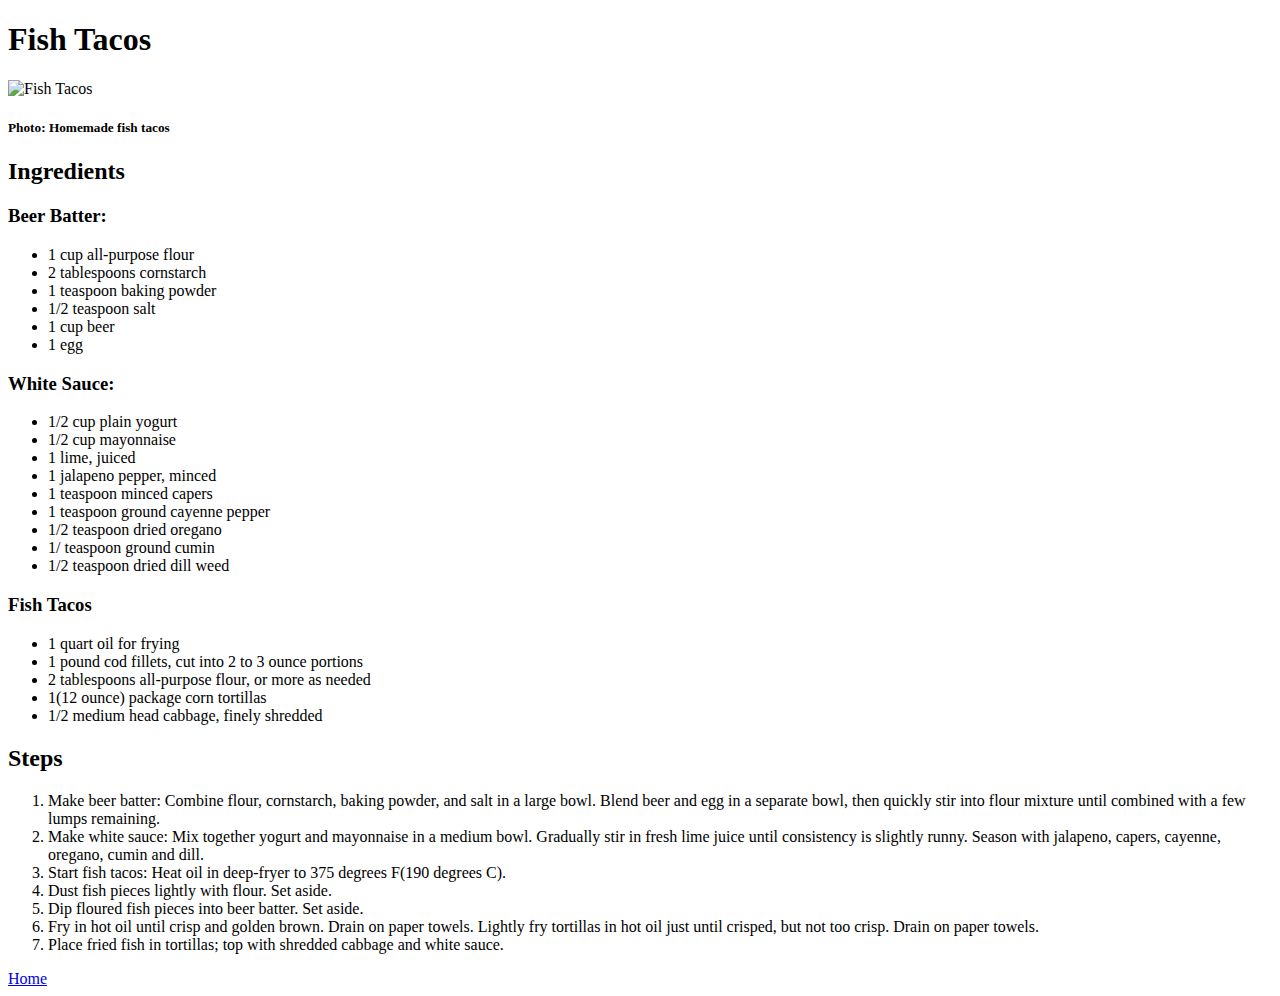
==== recipes/fishtacos.html @ 2bdd53b9 "Odin recipes project" ====
<!DOCTYPE html>
<html lang="en">
<head>
    <meta charset="UTF-8">
    <meta name="viewport" content="width=device-width, initial-scale=1.0">
    <title>Fish Tacos Recipe</title>
</head>
<body>
    <h1>Fish Tacos</h1>
    <img src="https://www.allrecipes.com/thmb/-IG4jUnBc3rQYhL1fMT1XERLiIM=/750x0/filters:no_upscale():max_bytes(150000):strip_icc():format(webp)/53729-fish-tacos-DDMFS-4x3-b5547c67c6f0432da06ad8f905e82c1e.jpg" alt="Fish Tacos">
    <h5>Photo: Homemade fish tacos</h5>
    <h2>Ingredients</h2>
    <h3>Beer Batter:</h3>
    <ul>
        <li>1 cup all-purpose flour</li>
        <li>2 tablespoons cornstarch</li>
        <li>1 teaspoon baking powder</li>
        <li>1/2 teaspoon salt</li>
        <li>1 cup beer</li>
        <li>1 egg</li>
    </ul>
    <h3>White Sauce:</h3>
    <ul>
        <li>1/2 cup plain yogurt</li>
        <li>1/2 cup mayonnaise</li>
        <li>1 lime, juiced</li>
        <li>1 jalapeno pepper, minced</li>
        <li>1 teaspoon minced capers</li>
        <li>1 teaspoon ground cayenne pepper</li>
        <li>1/2 teaspoon dried oregano</li>
        <li>1/ teaspoon ground cumin</li>
        <li>1/2 teaspoon dried dill weed</li>
    </ul>
    <h3>Fish Tacos</h3>
    <ul>
        <li>1 quart oil for frying</li>
        <li>1 pound cod fillets, cut into 2 to 3 ounce portions</li>
        <li>2 tablespoons all-purpose flour, or more as needed</li>
        <li>1(12 ounce) package corn tortillas</li>
        <li>1/2 medium head cabbage, finely shredded</li>
    </ul>
    <h2>Steps</h2>
    <ol>
        <li>Make beer batter: Combine flour, cornstarch, baking powder, and salt in a large bowl. Blend beer and egg in a separate bowl, then quickly stir into flour mixture until combined with a few lumps remaining.</li>
        <li>Make white sauce: Mix together yogurt and mayonnaise in a medium bowl. Gradually stir in fresh lime juice until consistency is slightly runny. Season with jalapeno, capers, cayenne, oregano, cumin and dill.</li>
        <li>Start fish tacos: Heat oil in deep-fryer to 375 degrees F(190 degrees C).</li>
        <li>Dust fish pieces lightly with flour. Set aside.</li>
        <li>Dip floured fish pieces into beer batter. Set aside.</li>
        <li>Fry in hot oil until crisp and golden brown. Drain on paper towels. Lightly fry tortillas in hot oil just until crisped, but not too crisp. Drain on paper towels.</li>
        <li>Place fried fish in tortillas; top with shredded cabbage and white sauce.</li>
    </ol>
    <a href="../index.html">Home</a>
</body>
</html>
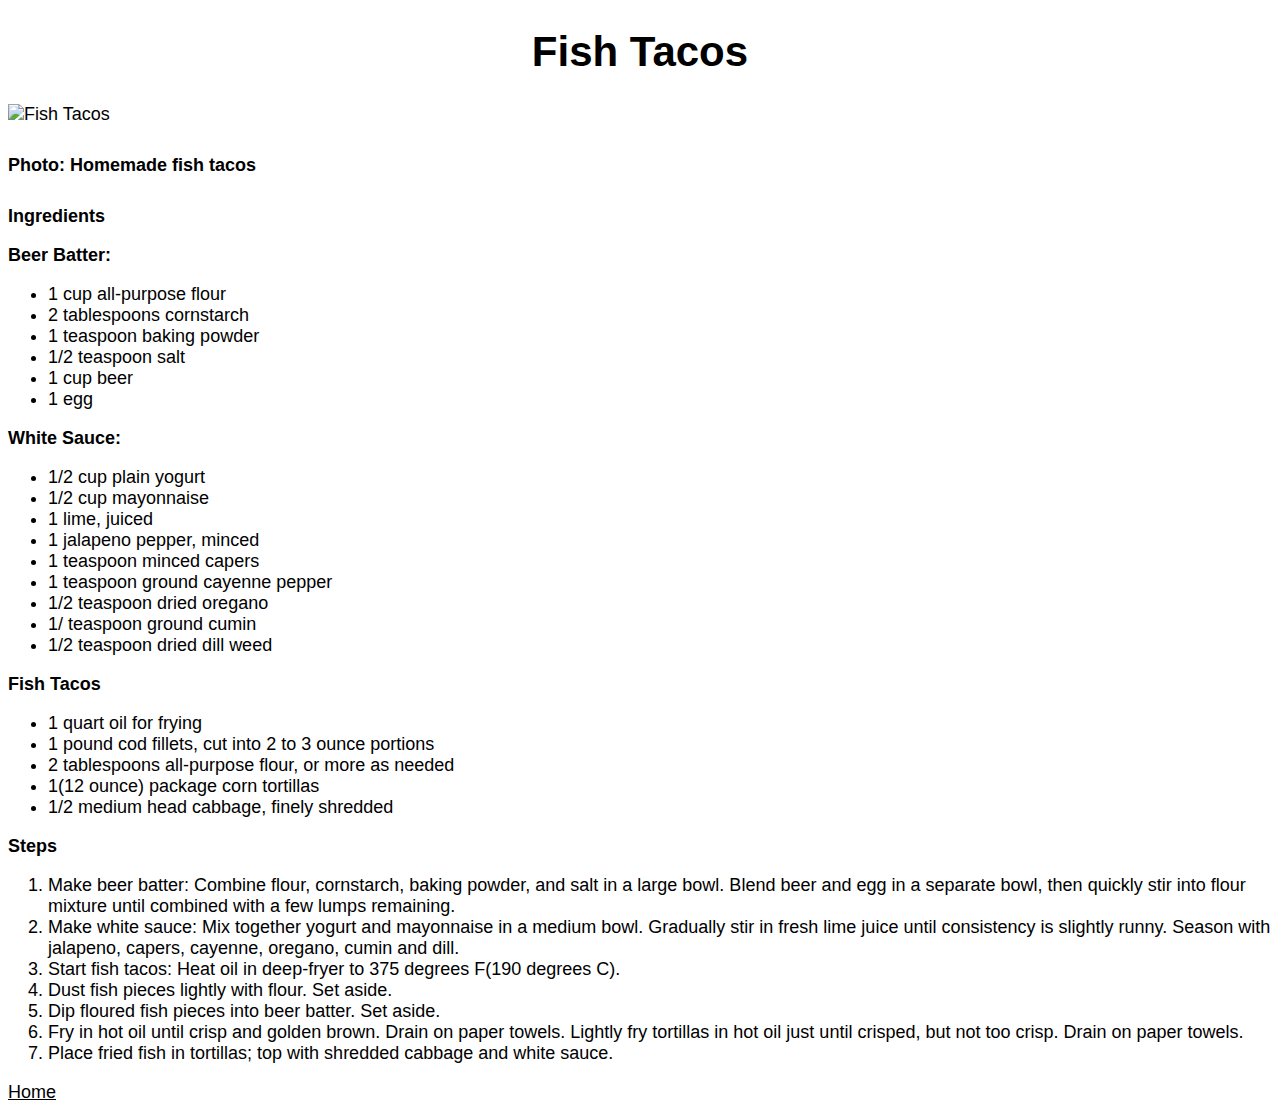
==== commit 86810811: "add stylesheet" ====
--- a/recipes/fishtacos.html
+++ b/recipes/fishtacos.html
@@ -3,11 +3,12 @@
 <head>
     <meta charset="UTF-8">
     <meta name="viewport" content="width=device-width, initial-scale=1.0">
+    <link rel="stylesheet" href="../style.css">
     <title>Fish Tacos Recipe</title>
 </head>
 <body>
-    <h1>Fish Tacos</h1>
-    <img src="https://www.allrecipes.com/thmb/-IG4jUnBc3rQYhL1fMT1XERLiIM=/750x0/filters:no_upscale():max_bytes(150000):strip_icc():format(webp)/53729-fish-tacos-DDMFS-4x3-b5547c67c6f0432da06ad8f905e82c1e.jpg" alt="Fish Tacos">
+    <h1 class="heading">Fish Tacos</h1>
+    <img style="width: 300px; height: auto;" src="https://www.allrecipes.com/thmb/-IG4jUnBc3rQYhL1fMT1XERLiIM=/750x0/filters:no_upscale():max_bytes(150000):strip_icc():format(webp)/53729-fish-tacos-DDMFS-4x3-b5547c67c6f0432da06ad8f905e82c1e.jpg" alt="Fish Tacos">
     <h5>Photo: Homemade fish tacos</h5>
     <h2>Ingredients</h2>
     <h3>Beer Batter:</h3>
--- a/style.css
+++ b/style.css
@@ -0,0 +1,16 @@
+* {
+    font-family: Verdana, Geneva, Tahoma, sans-serif;
+    font-size: 18px;
+    color: black;
+}
+
+.heading {
+    font-weight: bold;
+    font-size: 42px;
+    text-align: center;
+}
+
+.list {
+    text-align: left;
+    font-size: 24px;
+}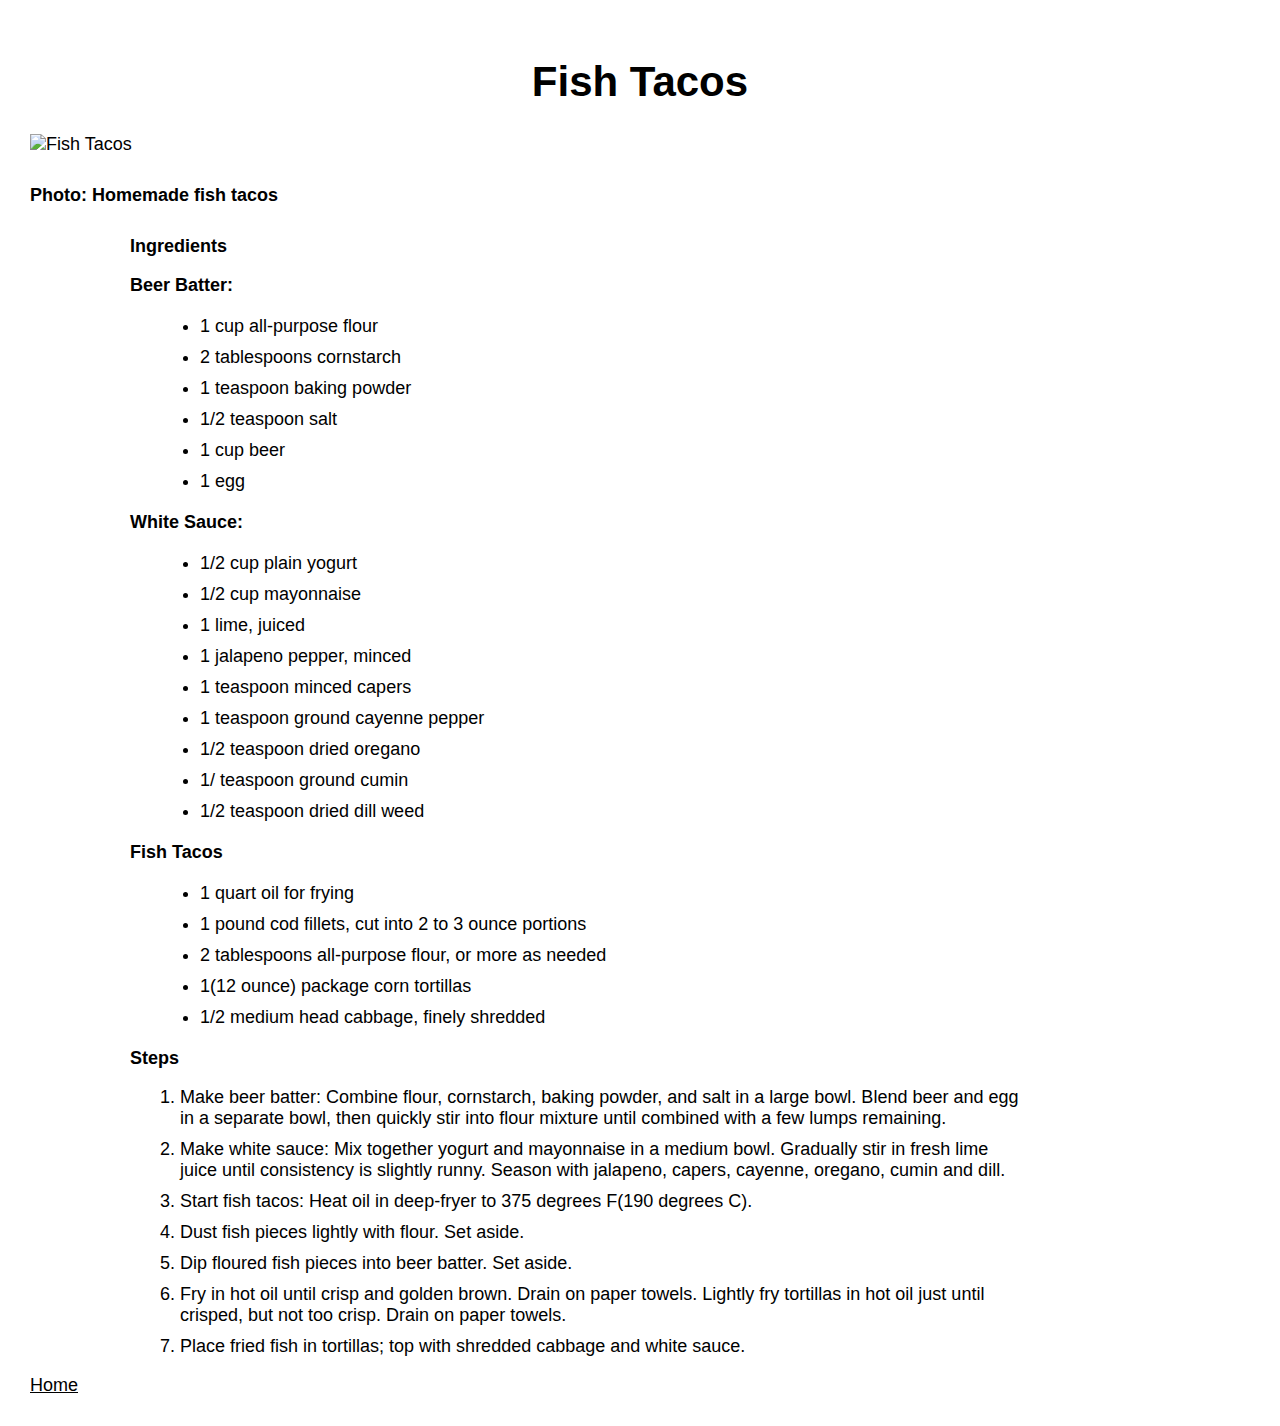
==== commit 97c13349: "Add more styling to recipes" ====
--- a/recipes/fishtacos.html
+++ b/recipes/fishtacos.html
@@ -8,48 +8,50 @@
 </head>
 <body>
     <h1 class="heading">Fish Tacos</h1>
-    <img style="width: 300px; height: auto;" src="https://www.allrecipes.com/thmb/-IG4jUnBc3rQYhL1fMT1XERLiIM=/750x0/filters:no_upscale():max_bytes(150000):strip_icc():format(webp)/53729-fish-tacos-DDMFS-4x3-b5547c67c6f0432da06ad8f905e82c1e.jpg" alt="Fish Tacos">
+    <img src="https://www.allrecipes.com/thmb/-IG4jUnBc3rQYhL1fMT1XERLiIM=/750x0/filters:no_upscale():max_bytes(150000):strip_icc():format(webp)/53729-fish-tacos-DDMFS-4x3-b5547c67c6f0432da06ad8f905e82c1e.jpg" alt="Fish Tacos">
     <h5>Photo: Homemade fish tacos</h5>
-    <h2>Ingredients</h2>
-    <h3>Beer Batter:</h3>
-    <ul>
-        <li>1 cup all-purpose flour</li>
-        <li>2 tablespoons cornstarch</li>
-        <li>1 teaspoon baking powder</li>
-        <li>1/2 teaspoon salt</li>
-        <li>1 cup beer</li>
-        <li>1 egg</li>
-    </ul>
-    <h3>White Sauce:</h3>
-    <ul>
-        <li>1/2 cup plain yogurt</li>
-        <li>1/2 cup mayonnaise</li>
-        <li>1 lime, juiced</li>
-        <li>1 jalapeno pepper, minced</li>
-        <li>1 teaspoon minced capers</li>
-        <li>1 teaspoon ground cayenne pepper</li>
-        <li>1/2 teaspoon dried oregano</li>
-        <li>1/ teaspoon ground cumin</li>
-        <li>1/2 teaspoon dried dill weed</li>
-    </ul>
-    <h3>Fish Tacos</h3>
-    <ul>
-        <li>1 quart oil for frying</li>
-        <li>1 pound cod fillets, cut into 2 to 3 ounce portions</li>
-        <li>2 tablespoons all-purpose flour, or more as needed</li>
-        <li>1(12 ounce) package corn tortillas</li>
-        <li>1/2 medium head cabbage, finely shredded</li>
-    </ul>
-    <h2>Steps</h2>
-    <ol>
-        <li>Make beer batter: Combine flour, cornstarch, baking powder, and salt in a large bowl. Blend beer and egg in a separate bowl, then quickly stir into flour mixture until combined with a few lumps remaining.</li>
-        <li>Make white sauce: Mix together yogurt and mayonnaise in a medium bowl. Gradually stir in fresh lime juice until consistency is slightly runny. Season with jalapeno, capers, cayenne, oregano, cumin and dill.</li>
-        <li>Start fish tacos: Heat oil in deep-fryer to 375 degrees F(190 degrees C).</li>
-        <li>Dust fish pieces lightly with flour. Set aside.</li>
-        <li>Dip floured fish pieces into beer batter. Set aside.</li>
-        <li>Fry in hot oil until crisp and golden brown. Drain on paper towels. Lightly fry tortillas in hot oil just until crisped, but not too crisp. Drain on paper towels.</li>
-        <li>Place fried fish in tortillas; top with shredded cabbage and white sauce.</li>
-    </ol>
+    <div class="body">
+        <h2>Ingredients</h2>
+        <h3>Beer Batter:</h3>
+        <ul>
+            <li>1 cup all-purpose flour</li>
+            <li>2 tablespoons cornstarch</li>
+            <li>1 teaspoon baking powder</li>
+            <li>1/2 teaspoon salt</li>
+            <li>1 cup beer</li>
+            <li>1 egg</li>
+        </ul>
+        <h3>White Sauce:</h3>
+        <ul>
+            <li>1/2 cup plain yogurt</li>
+            <li>1/2 cup mayonnaise</li>
+            <li>1 lime, juiced</li>
+            <li>1 jalapeno pepper, minced</li>
+            <li>1 teaspoon minced capers</li>
+            <li>1 teaspoon ground cayenne pepper</li>
+            <li>1/2 teaspoon dried oregano</li>
+            <li>1/ teaspoon ground cumin</li>
+            <li>1/2 teaspoon dried dill weed</li>
+        </ul>
+        <h3>Fish Tacos</h3>
+        <ul>
+            <li>1 quart oil for frying</li>
+            <li>1 pound cod fillets, cut into 2 to 3 ounce portions</li>
+            <li>2 tablespoons all-purpose flour, or more as needed</li>
+            <li>1(12 ounce) package corn tortillas</li>
+            <li>1/2 medium head cabbage, finely shredded</li>
+        </ul>
+        <h2>Steps</h2>
+        <ol>
+            <li>Make beer batter: Combine flour, cornstarch, baking powder, and salt in a large bowl. Blend beer and egg in a separate bowl, then quickly stir into flour mixture until combined with a few lumps remaining.</li>
+            <li>Make white sauce: Mix together yogurt and mayonnaise in a medium bowl. Gradually stir in fresh lime juice until consistency is slightly runny. Season with jalapeno, capers, cayenne, oregano, cumin and dill.</li>
+            <li>Start fish tacos: Heat oil in deep-fryer to 375 degrees F(190 degrees C).</li>
+            <li>Dust fish pieces lightly with flour. Set aside.</li>
+            <li>Dip floured fish pieces into beer batter. Set aside.</li>
+            <li>Fry in hot oil until crisp and golden brown. Drain on paper towels. Lightly fry tortillas in hot oil just until crisped, but not too crisp. Drain on paper towels.</li>
+            <li>Place fried fish in tortillas; top with shredded cabbage and white sauce.</li>
+        </ol>
+    </div>
     <a href="../index.html">Home</a>
 </body>
 </html>--- a/style.css
+++ b/style.css
@@ -2,6 +2,29 @@
     font-family: Verdana, Geneva, Tahoma, sans-serif;
     font-size: 18px;
     color: black;
+}
+
+img {
+    width: 300px; height: auto;
+}
+
+body {
+    padding: 20px;
+    margin: 10px;
+}
+
+.body {
+    width: 900px;
+    margin-left: 100px;
+
+}
+
+ul {
+    margin: 20px;
+}
+
+li {
+    margin: 10px;
 }
 
 .heading {
